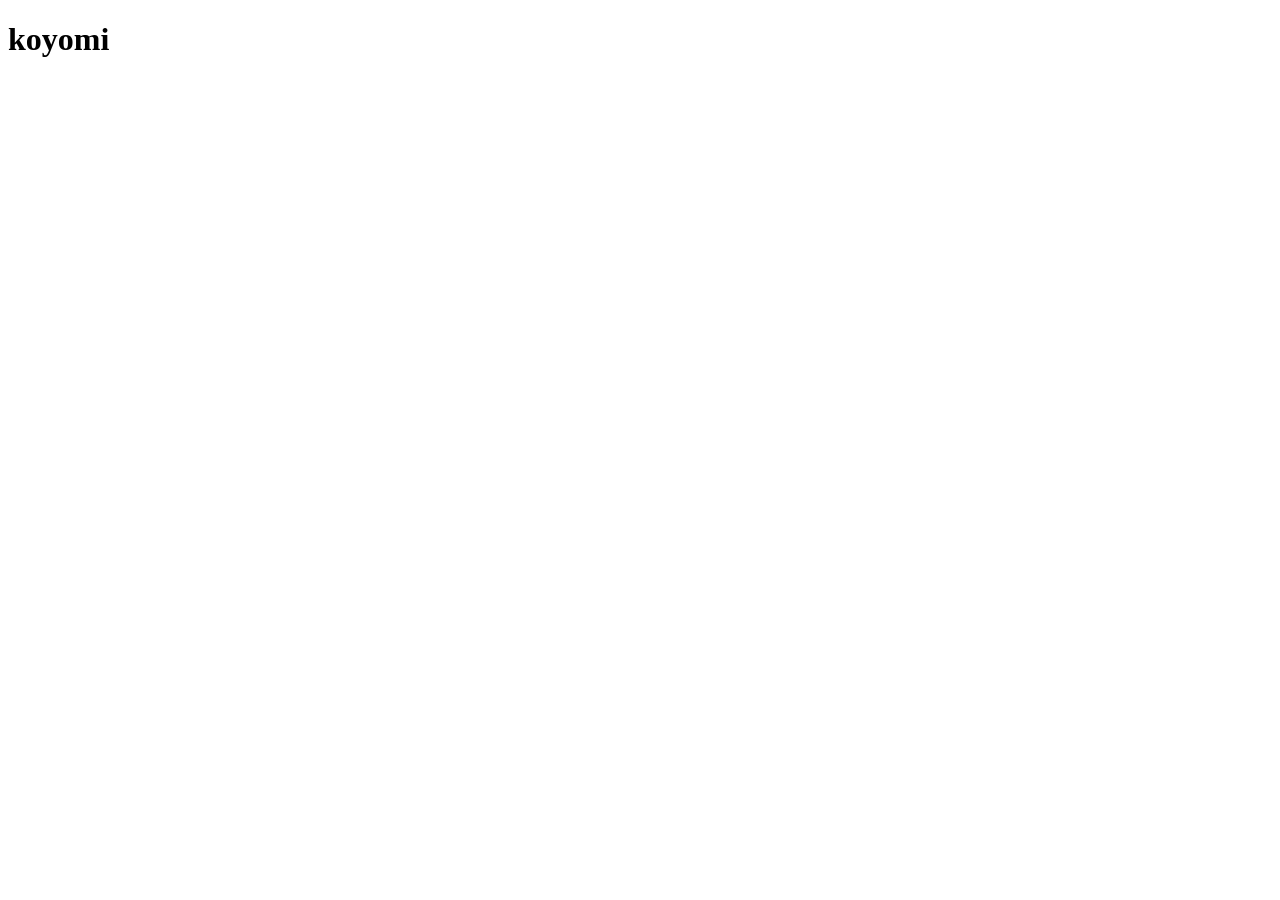
==== crates/koyomi/web/index.html @ a2af02ee "Serve a Web UI from the engine's HTTP (TODO 81 part 1) The engine now answers GET /, /app.js and /ap" ====
<!doctype html>
<html lang="ja">
<head>
<meta charset="utf-8">
<meta name="viewport" content="width=device-width, initial-scale=1">
<title>koyomi</title>
<link rel="stylesheet" href="/app.css">
<script src="/app.js" defer></script>
</head>
<body>
<header>
  <h1>koyomi</h1>
  <span id="status" class="muted"></span>
  <span class="grow"></span>
  <span id="who" class="muted"></span>
  <button id="signout" type="button" hidden>サインアウト</button>
</header>

<section id="signin" hidden>
  <h2>サインイン</h2>
  <p class="muted">koyomi.toml の <code>[http]</code> か <code>[[http.user]]</code> のトークンを入れる。トークンはこのページに残らない（サインインのあと、クッキーで続く）。</p>
  <form id="signin-form">
    <input id="token" type="password" autocomplete="off" placeholder="トークン" required>
    <button type="submit">サインイン</button>
  </form>
</section>

<main id="main" hidden>
  <p id="message" role="status"></p>

  <section>
    <h2>ジョブネット</h2>
    <p id="paused" class="warn" hidden>スケジュールを止めている（⏸）</p>
    <table>
      <thead><tr><th>ネット</th><th>状態</th><th>保留</th><th></th></tr></thead>
      <tbody id="nets"></tbody>
    </table>
  </section>

  <section>
    <h2>今日の回</h2>
    <table>
      <thead><tr><th>開始</th><th>ネット</th><th>状態</th><th>終了</th><th></th></tr></thead>
      <tbody id="runs"></tbody>
    </table>
  </section>

  <section id="detail" hidden>
    <h2 id="detail-title"></h2>
    <table>
      <thead><tr><th>ジョブ</th><th>状態</th><th>開始</th><th>終了</th><th>終了コード</th><th></th></tr></thead>
      <tbody id="jobs"></tbody>
    </table>
    <h3 id="log-title" hidden></h3>
    <pre id="log" hidden></pre>
  </section>
</main>
</body>
</html>
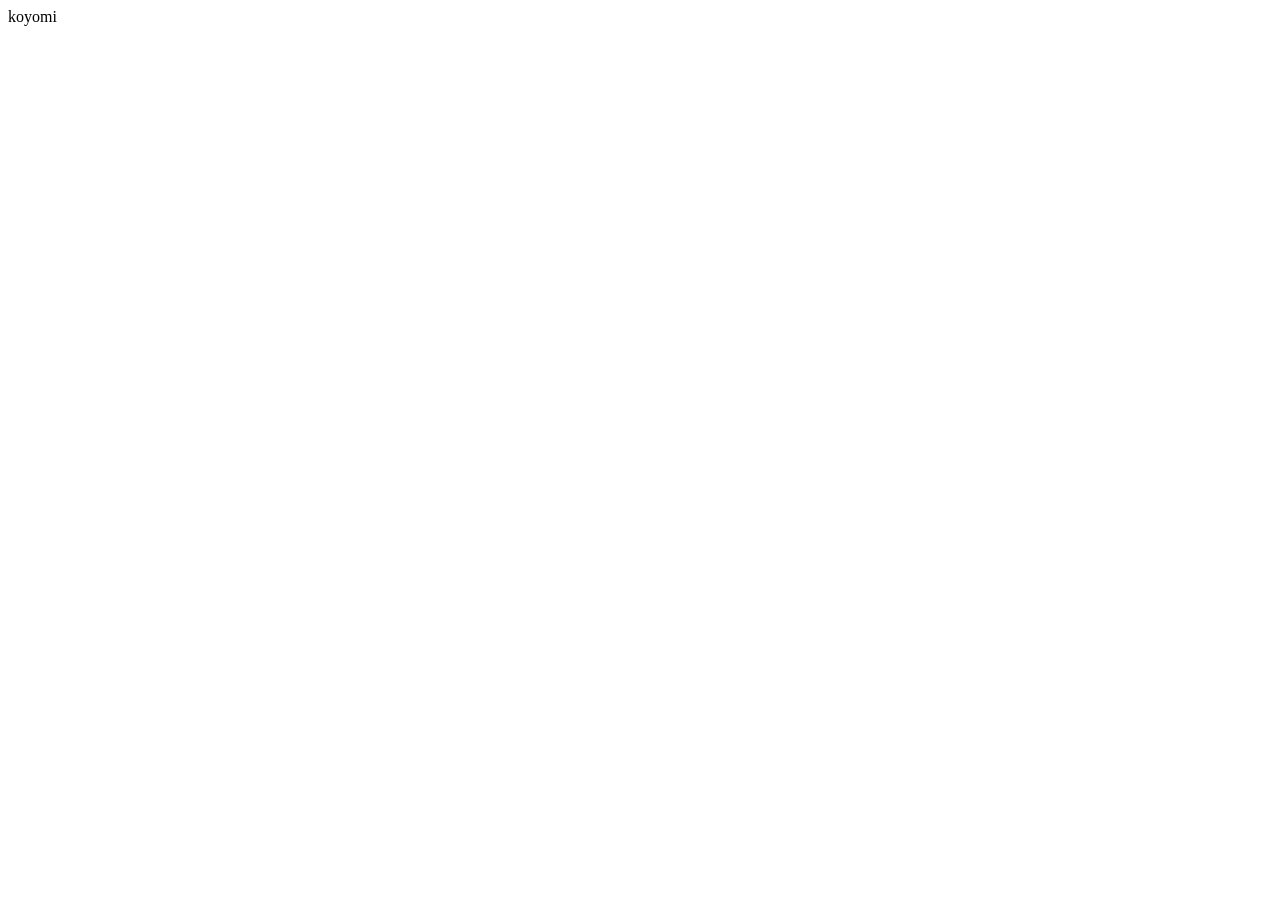
==== commit 9fd8c7e5: "Make the Web UI look like the window's today page (TODO 81) The page now has the window's layout: th" ====
--- a/crates/koyomi/web/index.html
+++ b/crates/koyomi/web/index.html
@@ -3,57 +3,87 @@
 <head>
 <meta charset="utf-8">
 <meta name="viewport" content="width=device-width, initial-scale=1">
+<meta name="darkreader-lock">
 <title>koyomi</title>
+<link rel="stylesheet" href="/theme.css">
 <link rel="stylesheet" href="/app.css">
 <script src="/app.js" defer></script>
 </head>
 <body>
-<header>
-  <h1>koyomi</h1>
-  <span id="status" class="muted"></span>
+<header class="bar">
+  <span class="brand">koyomi</span>
+  <span id="engine" class="chip" hidden></span>
+  <span id="ha" class="chip" hidden></span>
   <span class="grow"></span>
-  <span id="who" class="muted"></span>
-  <button id="signout" type="button" hidden>サインアウト</button>
+  <span id="who" class="dim"></span>
+  <button id="signout" type="button" class="quiet" hidden>サインアウト</button>
 </header>
 
-<section id="signin" hidden>
-  <h2>サインイン</h2>
-  <p class="muted">koyomi.toml の <code>[http]</code> か <code>[[http.user]]</code> のトークンを入れる。トークンはこのページに残らない（サインインのあと、クッキーで続く）。</p>
+<section id="signin" class="signin" hidden>
+  <h1>サインイン</h1>
+  <p class="dim">koyomi.toml の <code>[http]</code> か <code>[[http.user]]</code> のトークンを入れてください。トークンはこのページに残りません（サインインのあとはクッキーで続きます）。</p>
   <form id="signin-form">
-    <input id="token" type="password" autocomplete="off" placeholder="トークン" required>
-    <button type="submit">サインイン</button>
+    <input id="token" type="password" autocomplete="off" placeholder="トークン" aria-label="トークン" required>
+    <button type="submit" class="primary">サインイン</button>
   </form>
+  <p id="signin-message" class="message bad" role="status"></p>
 </section>
 
-<main id="main" hidden>
-  <p id="message" role="status"></p>
+<div id="app" class="app" hidden>
+  <nav id="tree" class="tree" aria-label="ジョブネット一覧">
+    <div class="tree-head">ジョブネット一覧</div>
+    <p id="todo" class="todo" hidden></p>
+    <div id="groups"></div>
+  </nav>
 
-  <section>
-    <h2>ジョブネット</h2>
-    <p id="paused" class="warn" hidden>スケジュールを止めている（⏸）</p>
-    <table>
-      <thead><tr><th>ネット</th><th>状態</th><th>保留</th><th></th></tr></thead>
-      <tbody id="nets"></tbody>
-    </table>
-  </section>
+  <main class="center">
+    <p id="paused" class="band" hidden>スケジュール停止中: 時刻が来ても流れません</p>
+    <div class="tabs" role="tablist">
+      <button id="tab-today" type="button" role="tab" aria-selected="true">今日</button>
+      <button id="tab-history" type="button" role="tab" aria-selected="false">履歴</button>
+      <span class="grow"></span>
+      <input id="day" type="date" aria-label="日付" hidden>
+      <span id="date" class="date mono"></span>
+    </div>
+    <div id="counts" class="counts"></div>
+    <p id="message" class="message" role="status"></p>
+    <div class="table-wrap">
+      <table class="runs">
+        <thead>
+          <tr><th>状態</th><th>ジョブネット</th><th id="col-planned">予定</th><th>開始</th><th>終了</th><th>時間</th><th id="col-next">次の回</th></tr>
+        </thead>
+        <tbody id="rows"></tbody>
+      </table>
+      <p id="empty" class="empty dim" hidden></p>
+    </div>
+  </main>
 
-  <section>
-    <h2>今日の回</h2>
-    <table>
-      <thead><tr><th>開始</th><th>ネット</th><th>状態</th><th>終了</th><th></th></tr></thead>
-      <tbody id="runs"></tbody>
-    </table>
-  </section>
+  <aside id="pane" class="pane" hidden>
+    <div class="pane-head">
+      <h2 id="pane-title"></h2>
+      <button id="pane-close" type="button" class="quiet" aria-label="閉じる">✕</button>
+    </div>
+    <p id="pane-state" class="state-line"></p>
+    <p id="pane-sub" class="sub mono"></p>
+    <p id="pane-note" class="note" hidden></p>
+    <div id="pane-actions" class="actions"></div>
+    <div id="pane-body"></div>
+  </aside>
+</div>
 
-  <section id="detail" hidden>
-    <h2 id="detail-title"></h2>
-    <table>
-      <thead><tr><th>ジョブ</th><th>状態</th><th>開始</th><th>終了</th><th>終了コード</th><th></th></tr></thead>
-      <tbody id="jobs"></tbody>
-    </table>
-    <h3 id="log-title" hidden></h3>
-    <pre id="log" hidden></pre>
-  </section>
-</main>
+<footer class="statusbar">
+  <span id="foot"></span>
+</footer>
+
+<dialog id="ask">
+  <form method="dialog">
+    <p id="ask-text"></p>
+    <div id="ask-fields" class="fields"></div>
+    <div class="actions end">
+      <button id="ask-no" type="submit" value="no" autofocus>やめる</button>
+      <button id="ask-yes" type="submit" value="yes" class="primary">はい</button>
+    </div>
+  </form>
+</dialog>
 </body>
 </html>
